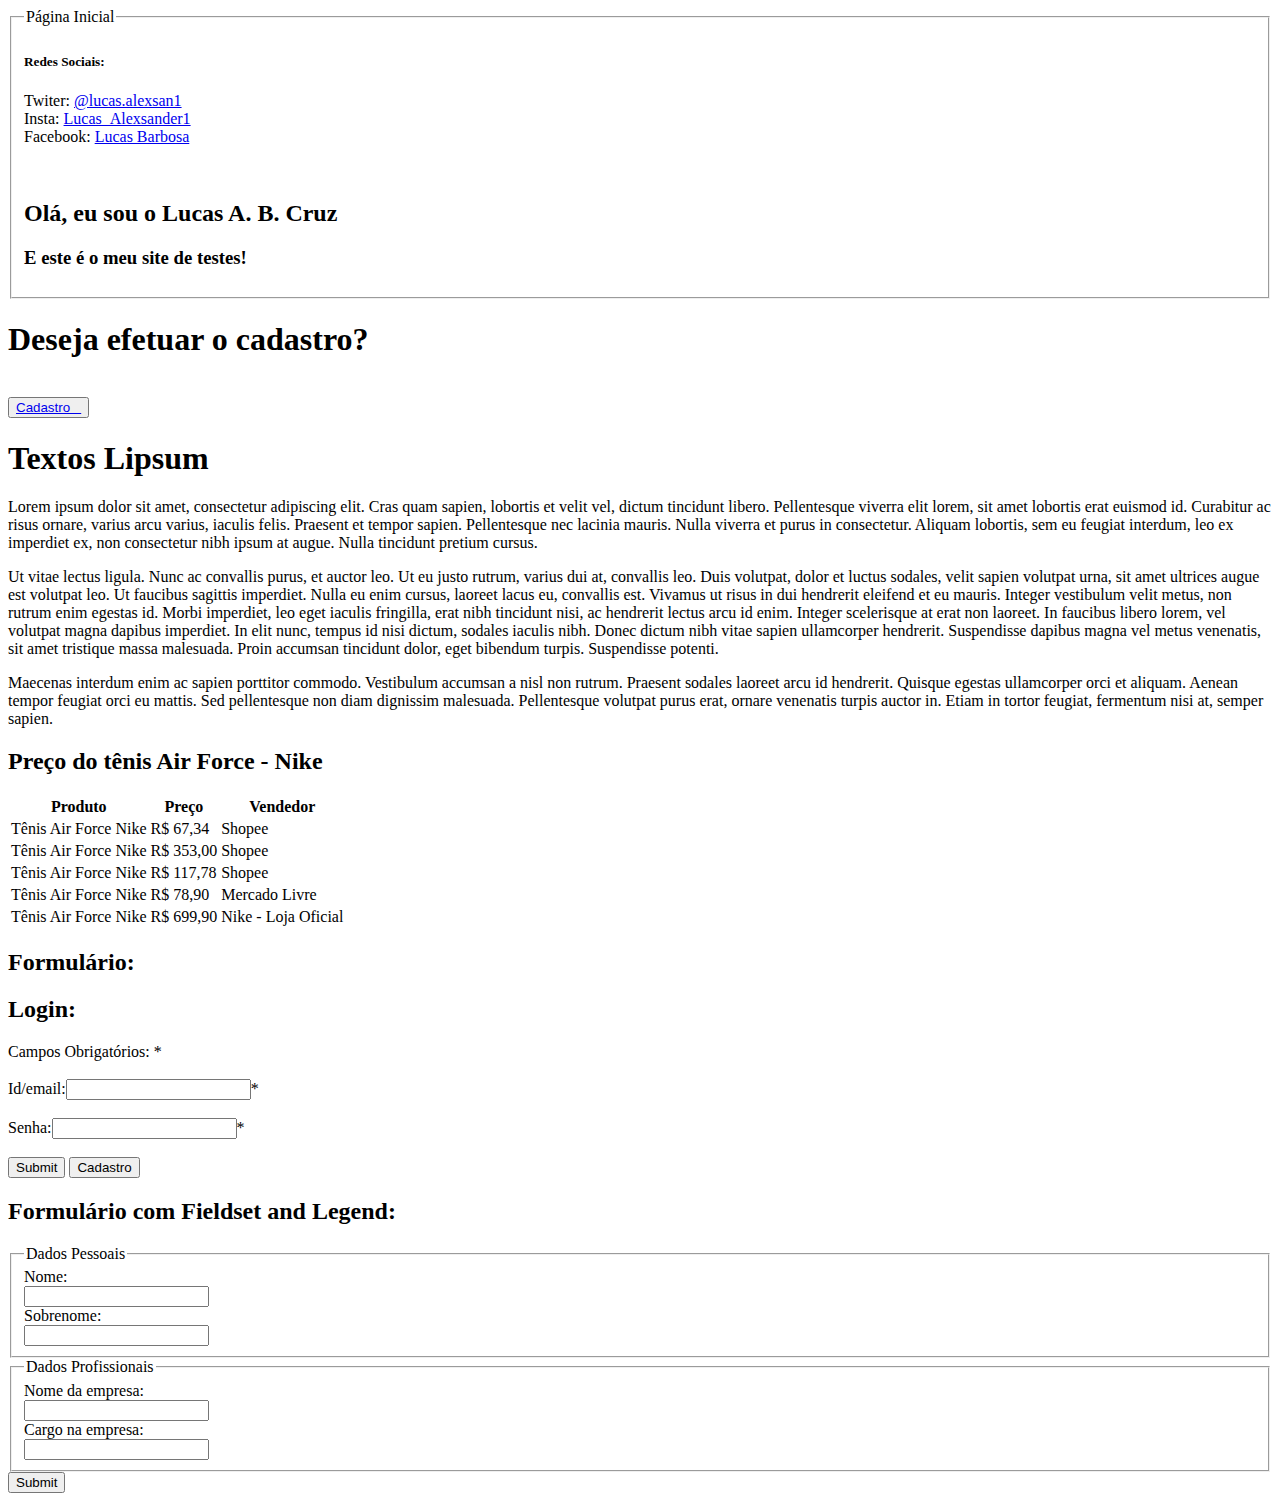
==== pages/index.html @ a2cf8f02 "New" ====
<!DOCTYPE html>
<html lang="en">
<head>
    <meta charset="UTF-8">
    <meta http-equiv="X-UA-Compatible" content="IE=edge">
    <meta name="viewport" content="width=device-width, initial-scale=1.0">
    <link rel="stylesheet" href="../assets/css/style.css">
    <title>Página Inicial </title>
</head>
<body>
    <header>
        <div class="header-area">
                <div class="header-avatar">
                    <fieldset>
                        <legend>Página Inicial</legend>
                        <div class="avatar-info-area">
                            <div class="avatar-info">
                                <h5>Redes Sociais:</h5>
                                <p>Twiter: <a href="https://twitter.com/LucasAlexsan1" target="_blank">@lucas.alexsan1</a><br>
                                Insta: <a href="https://www.instagram.com/lucas_alexsander1/" target="_blank">Lucas_Alexsander1</a> <br>
                                Facebook: <a href="https://www.facebook.com/lukas.barbosa.655">Lucas Barbosa</a></p>
                            </div>
                            <div class="avatar-image">
                                <img src="../assets/image/Avatar.png" alt="">
                            </div>
                        </div>
                        <h2>Olá, eu sou o Lucas A. B. Cruz</h2>
                        <h3>E este é o meu site de testes!</h3>
                    </fieldset>
                </div>
        </div>
    </header>

    <section class="page-cadastro-area">
        <div class="page-cadastro">
            <div class="cadastro-info">
                <h1>Deseja efetuar o cadastro?</h1>
                <div class="cadastro-image">
                        <img src="../assets/image/logo.png" alt="">
                </div>                
                <button><a href="page2.html">Cadastro&nbsp;&nbsp;&nbsp;</a></button>
            </div>
        </div>
    </section>

    <!-- TEXTO LIPSUM-->
    <section>
        <div class="formatacao">
            <div class="texto">
                <h1>Textos Lipsum</h1>
                <p>Lorem ipsum dolor sit amet, consectetur adipiscing elit. Cras quam sapien, lobortis et velit vel, dictum tincidunt libero. Pellentesque viverra elit lorem, sit amet lobortis erat euismod id. Curabitur ac risus ornare, varius arcu varius, iaculis felis. Praesent et tempor sapien. Pellentesque nec lacinia mauris. Nulla viverra et purus in consectetur. Aliquam lobortis, sem eu feugiat interdum, leo ex imperdiet ex, non consectetur nibh ipsum at augue. Nulla tincidunt pretium cursus.</p>
                <p>Ut vitae lectus ligula. Nunc ac convallis purus, et auctor leo. Ut eu justo rutrum, varius dui at, convallis leo. Duis volutpat, dolor et luctus sodales, velit sapien volutpat urna, sit amet ultrices augue est volutpat leo. Ut faucibus sagittis imperdiet. Nulla eu enim cursus, laoreet lacus eu, convallis est. Vivamus ut risus in dui hendrerit eleifend et eu mauris. Integer vestibulum velit metus, non rutrum enim egestas id. Morbi imperdiet, leo eget iaculis fringilla, erat nibh tincidunt nisi, ac hendrerit lectus arcu id enim. Integer scelerisque at erat non laoreet. In faucibus libero lorem, vel volutpat magna dapibus imperdiet. In elit nunc, tempus id nisi dictum, sodales iaculis nibh. Donec dictum nibh vitae sapien ullamcorper hendrerit. Suspendisse dapibus magna vel metus venenatis, sit amet tristique massa malesuada. Proin accumsan tincidunt dolor, eget bibendum turpis. Suspendisse potenti.</p>
                <p>Maecenas interdum enim ac sapien porttitor commodo. Vestibulum accumsan a nisl non rutrum. Praesent sodales laoreet arcu id hendrerit. Quisque egestas ullamcorper orci et aliquam. Aenean tempor feugiat orci eu mattis. Sed pellentesque non diam dignissim malesuada. Pellentesque volutpat purus erat, ornare venenatis turpis auctor in. Etiam in tortor feugiat, fermentum nisi at, semper sapien.</p>
            </div>
        </div>
    </section>

    <!--DADOS DE SAPATOS-->
    <section class="tabela">
        <div class="subtitulo">
            <h2>Preço do tênis Air Force - Nike</h2>
        </div>
        <div class="tabela-area">
            <div class="tabela-dados">
                <table>
                    <thead>
                        <tr>
                            <th>Produto</th>
                            <th>Preço</th>
                            <th>Vendedor</th>
                        </tr>
                    </thead>
                    <tbody>
                        <tr>
                            <td>Tênis Air Force Nike</td>
                            <td>R$ 67,34</td>
                            <td>Shopee</td>
                        </tr>
                        <tr>
                            <td>Tênis Air Force Nike</td>
                            <td>R$ 353,00</td>
                            <td>Shopee</td>
                        </tr>                    <tr>
                            <td>Tênis Air Force Nike</td>
                            <td>R$ 117,78</td>
                            <td>Shopee</td>
                        </tr>
                        <tr>
                            <td>Tênis Air Force Nike</td>
                            <td>R$ 78,90</td>
                            <td>Mercado Livre</td>
                        </tr>
                        <tr>
                            <td>Tênis Air Force Nike</td>
                            <td>R$ 699,90</td>
                            <td>Nike - Loja Oficial</td>
                        </tr>
                    </tbody>
                </table>
            </div>
        </div>
    </section>

    <!--FORMULARIO-->
    <section class="formulario">
        <div class="subtitulo">
            <h2>Formulário:</h2>
        </div>
        <div class="formulario-area">
            <div class="area-login">
                <form action="">
                    <h2>Login:</h2>
                    <span>Campos Obrigatórios: *</span>
                    <br><br>                
                    Id/email:<input type="text" name="login" id="login"><span>*</span>
                    <br><br>                       
                    Senha:<input type="password" id="password" name="password"><span>*</span>
                    <br><br>
                    <div class="submit">
                        <input class="button" type="submit">
                        <a href="page2.html"><button class="button">Cadastro</button></a>
                    </div>                     
                </form>
               </div>
        </div>
    </section>

    <!--FIELSET AND LEGEND-->
    <section class="form-area">
        <h2 class="subtitulo">Formulário com Fieldset and Legend:</h2>
        <div class="form-layout">
            <form action="">
                <fieldset>
                    <legend>Dados Pessoais</legend>
                    <label>
                        Nome: <br>
                        <input type="text" name="name" id="name" required minlength="2">
                    </label><br>
                    <label>
                        Sobrenome: <br>
                        <input type="text" name="lastname" id="lastname" required minlength="2">
                    </label>
                </fieldset>
                <fieldset>
                    <legend>Dados Profissionais</legend>
                    <label>
                        Nome da empresa: <br>
                        <input type="text" name="companyname" id="companyname">
                    </label><br>
                    <label>
                        Cargo na empresa: <br>
                        <input type="text" name="companyjobtitle" id="companyjobtitle">
                    </label>
                </fieldset>
                <input type="submit" name="" id="">
            </form>
        </div>
    </section>
</body>
</html>
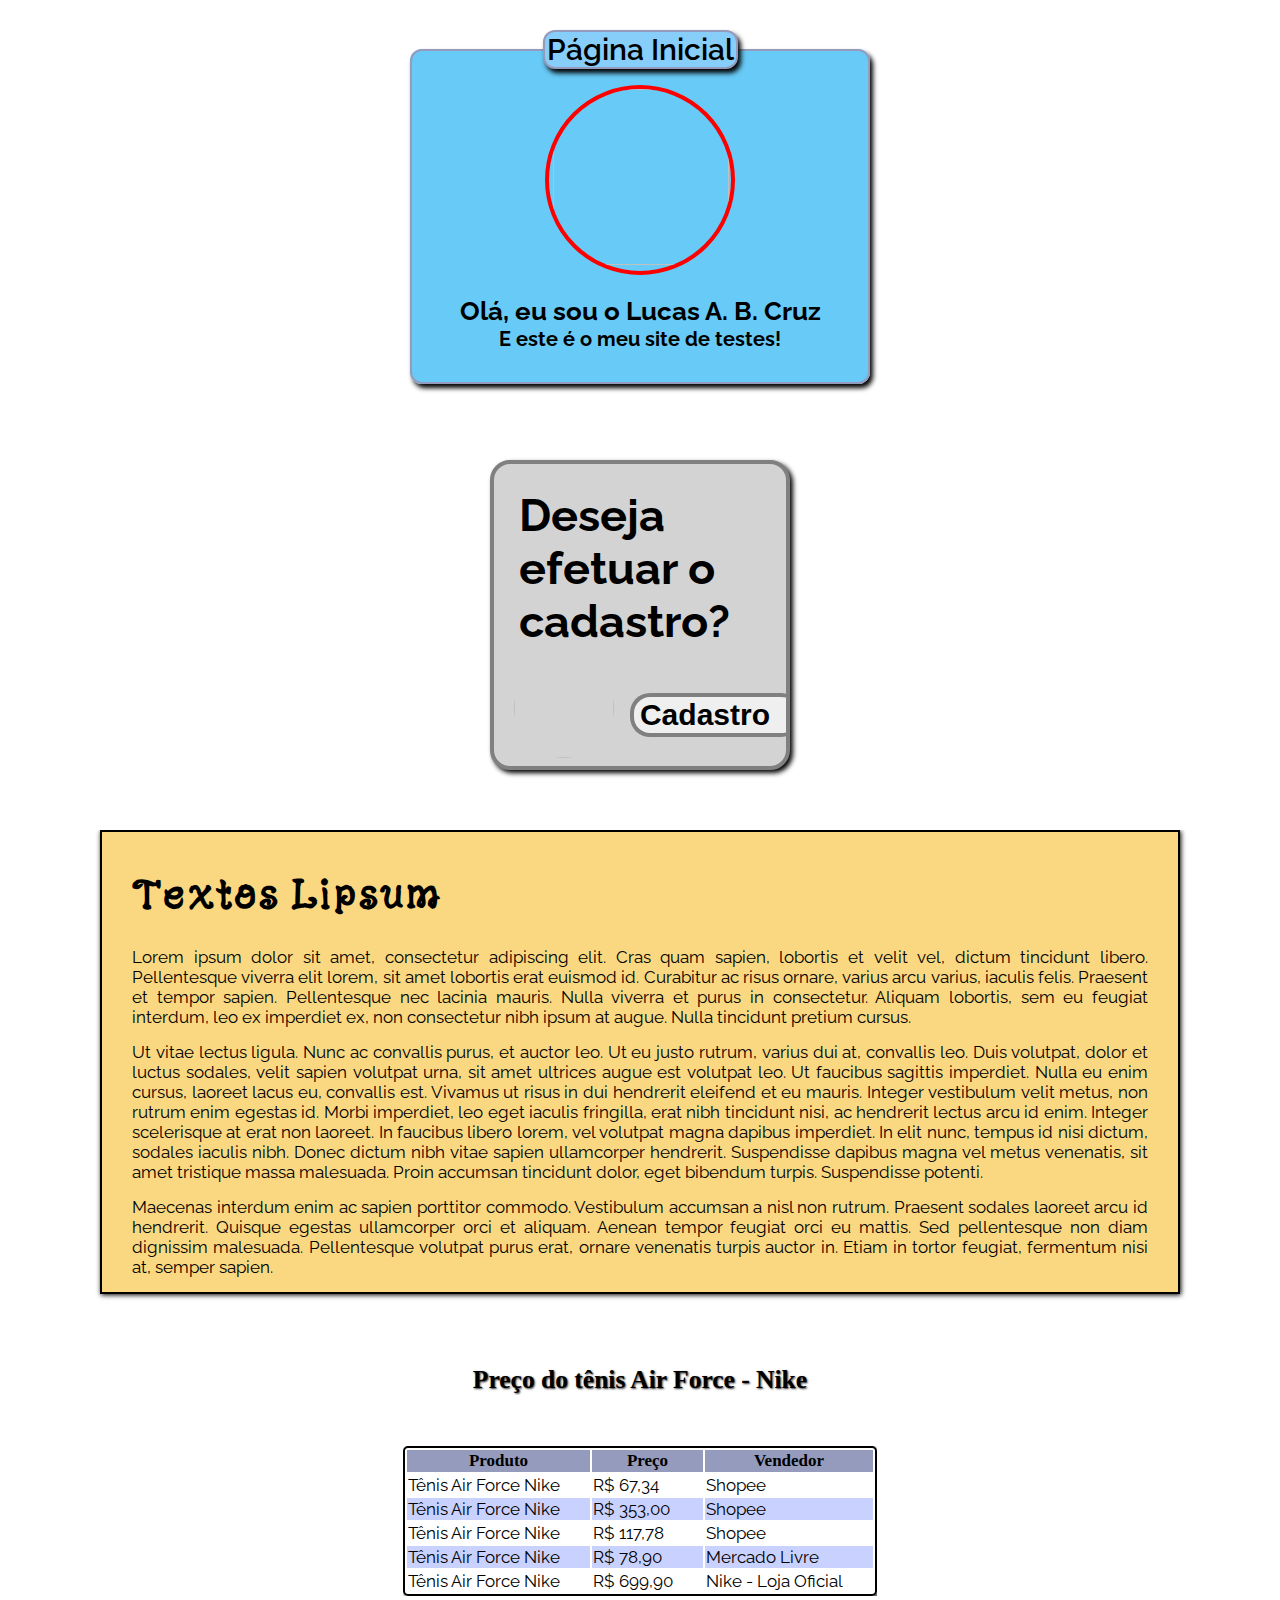
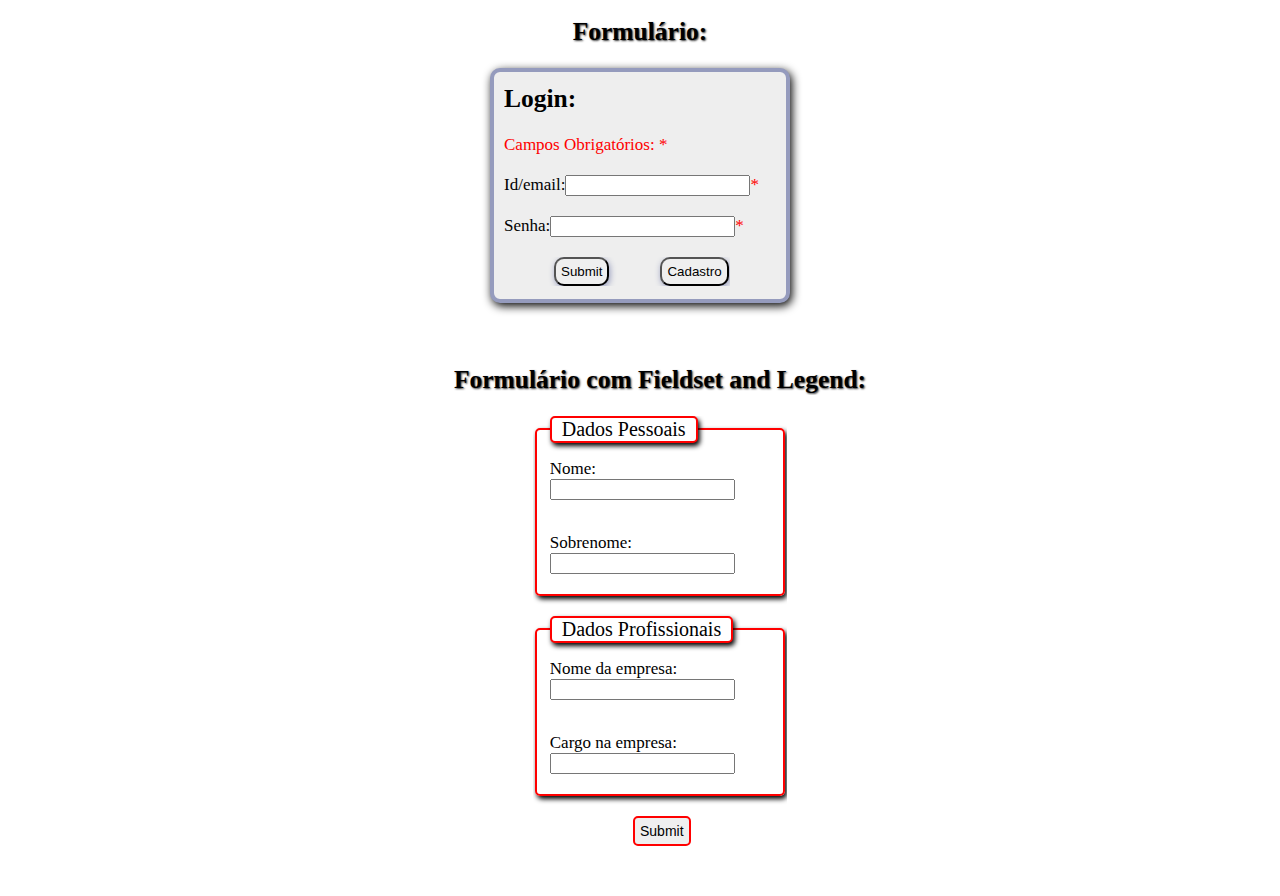
==== commit f9b9949d: "New" ====
--- a/pages/index.html
+++ b/pages/index.html
@@ -36,7 +36,7 @@
             <div class="cadastro-info">
                 <h1>Deseja efetuar o cadastro?</h1>
                 <div class="cadastro-image">
-                        <img src="../assets/image/logo.png" alt="">
+                        <a href="https://github.com/LucasAlexsander" target="_blank"><img src="../assets/image/logo.png" alt=""></a>
                 </div>                
                 <button><a href="page2.html">Cadastro&nbsp;&nbsp;&nbsp;</a></button>
             </div>
--- a/assets/css/style.css
+++ b/assets/css/style.css
@@ -0,0 +1,337 @@
+@import url('https://fonts.googleapis.com/css2?family=Raleway:wght@400;600;800&family=Yuji+Mai&display=swap');
+* {
+    box-sizing: border-box;
+    overflow-x: hidden;
+}
+body {
+    font-size: 17px;
+    margin: 0;
+    padding: 0;    
+    font-family: 'Raleway' sans-serif;
+}
+
+
+/*COMEÇO DA PÁGINA*/
+.header-area {
+    width: 600px;
+    height: 500px;
+    margin: auto;
+}
+
+.header-avatar {
+    display: flex;
+    flex-direction: column;
+    margin: auto;
+    width: 500px;
+    padding-top: 10px;
+}
+
+.header-avatar legend,
+.header-avatar fieldset {    
+    border: 2px solid #959BBD;
+    background-color: #68caf6;    
+    box-shadow: 3px 4px 5px black;
+    border-radius: 12px;
+}
+.header-avatar fieldset {
+    margin: 20px;
+    display: flex;
+    flex-direction: column;    
+}
+.header-avatar legend {
+    margin: auto;
+    padding: -30px 0px;   
+    align-items: center;
+    justify-content: center;
+    background-color: lightskyblue;    
+    font-size: 30px;
+    font-family: 'Raleway', sans-serif;
+    font-weight: 600;
+    margin-bottom: 10px;
+}
+
+
+.avatar-info-area {
+    width: 190px;
+    height: 190px;
+    border: 4px solid red;
+    border-radius: 100px;
+    display: flex;
+    margin: auto;
+    justify-content: center;
+}
+.avatar-info {
+    flex-direction: column;
+    position: absolute;   
+    background: rgba(0, 0, 0, 0.7);
+    border-radius: 100px;
+    justify-content: center;
+    margin-left: 1px;
+    width: 182px;
+    height: 182px;
+    color: white;
+    opacity: 0;
+    cursor: pointer;
+}
+.avatar-info h5 {
+    margin-left: 5px;
+    text-align: center;
+    justify-content: center;
+    font-size: 19px;
+    margin-top: 40px;
+    font-family: 'Raleway', sans-serif;
+}
+.avatar-info p {
+    margin-top: -25px;    
+    text-align: center;
+    margin-left: -2px;
+    font-size: 14px;
+    color: white;    
+    font-family: 'Raleway', sans-serif;
+    line-height: 20px;
+}
+.avatar-image img{
+    width: 176px;
+    height: 176px;
+    margin-left: 1px;
+}
+.avatar-info-area:hover .avatar-info{
+    opacity: 1;
+}
+.header-avatar h3 {
+    margin-top: -20px;
+}
+.header-avatar h2, h3 {
+    text-align: center;
+    font-family: 'Raleway', sans-serif;
+}
+.header-area .avatar-info a {
+    color: white;
+}
+
+
+/*PÁGINA DE CADASTRO*/
+.page-cadastro-area {
+    display: flex;
+    flex-direction: column;
+    width: 300px;
+    height: 310px;
+    background-color: lightgrey;
+    border: 4px solid grey;
+    border-radius: 20px;
+    margin: auto;
+    margin-bottom: 60px;
+    margin-top: -40px;
+    box-shadow: 3px 3px 5px black;
+}
+
+.cadastro-image img {
+    margin-left: 20px ;
+    margin-top: -30px;
+}
+
+.page-cadastro h1 {
+    font-family: 'Raleway', sans-serif;
+    font-size: 45px;
+    justify-content: center;
+    margin: 25px;
+    margin-bottom: 0;
+}
+.cadastro-image {
+    display: flex;
+    flex-direction: column;
+    width: auto;
+    height: auto;
+    margin-top: 10px;
+    padding-top: 20px;
+}
+.cadastro-image img {
+    width: 100px;
+    height: 100px;
+    margin-top: -20px;
+    float: left;
+    border-radius: 50px;
+}
+
+.cadastro-info button {
+    font-family: 'Relaway', sans-serif;
+    font-weight: 600;
+    font-size: 30px;
+    border: 4px solid grey;
+    border-right: none;
+    border-radius: 20px;
+    margin-top: -65px;
+    margin-right: -15px;
+    float: right;
+}
+
+.page-cadastro-area .page-cadastro a {
+    text-decoration: none;
+    color: black;
+}
+
+
+
+
+
+
+
+
+
+
+
+
+
+
+
+
+/*TEXTO LIPSUM*/
+
+.formatacao {
+    display: flex;
+    flex-direction: column;  
+    background-color: #FAD881;
+    border: 2px solid #000;
+    box-shadow: 1px 1px 5px black;
+    margin: 0px 100px;
+    margin-bottom: 10px;
+}
+
+.texto {
+    margin: 0px 30px;
+}
+
+h1 {
+    font-family: 'Yuji Mai', serif;
+    font-size: 40px;    
+    margin-top: 30px;
+}
+
+p {
+    font-family: 'Raleway', sans-serif;
+    font-size: 17px;
+    text-align: justify;
+    margin-top: 3px;
+    margin-bottom: 15px;
+    color: black;
+}
+
+.subtitulo {
+    text-align: center;
+    font-family: 'Yuji Mai' serif;
+    text-shadow: 1px 1px 2px #333;
+}
+
+
+/*TABELA*/
+.tabela {
+    margin-top: 40px;
+}
+.tabela-area {
+    display: flex;
+    margin-top: 30px;
+    justify-content: center; /*Alinhas horizontalmente*/
+}
+.tabela-area td {
+    padding-right: 30px;
+}
+
+td {
+    font-family: 'Raleway', sans-serif;
+}
+table {
+    border: 2px solid #000;
+    border-radius: 5px;
+    box-shadow: 2px 3px 5px #333;
+}
+thead th{
+    background-color: #959BBD;
+}
+tbody tr:nth-child(even) {
+    background-color: #C9D1FF;
+}
+
+
+/*FORMULARIO*/
+.formulario {
+    display: grid;
+    justify-content: center;
+}
+
+.formulario-area {
+    width: 300px;
+    height: 235px;
+    background-color: #eee;
+    border: 1px solid #999;
+    box-shadow: 2px 3px 10px black;
+    margin-bottom: 40px;    
+    border: 4px solid #959BBD;
+    border-radius: 10px;
+}
+
+.area-login {
+    grid-template-columns: repeat(2, 1fr);
+    margin: 10px;
+    margin-top: -10px;
+}
+
+.area-login form .submit {
+    display: flex;
+}
+.area-login form .button {
+    margin-left: 50px;
+    margin-right: 1px;
+    justify-content: center;
+    cursor: pointer;
+    padding: 5px;
+    border-radius: 10px;
+    box-shadow: 1px 2px 6px #959BBD;
+}
+
+.area-login span {
+    color: red;
+}
+
+
+
+/*FIELDSET AND LEGEND*/
+.form-area {
+    margin-left: 40px;
+}
+.form-layout {
+    display: flex;
+    flex-wrap: wrap;
+    justify-content: center;
+}
+.form-area fieldset {
+    border: 2px solid red;
+    width: 250px;
+    height:180px;
+    margin-bottom: 20px;
+    border-radius: 5px;
+}
+.form-area legend {
+    border: 2px solid red;
+    border-radius: 5px;
+    padding: 0px 10px;
+    font-size: 20px;
+    background-color: white;
+}
+.form-area legend, fieldset {
+    box-shadow: 2px 3px 5px black;
+}
+.form-area fieldset label {
+    display: block;
+    margin-bottom: 3px;
+    margin-top: 10px;
+}
+.form-area input[type=submit] {
+    padding: 5px;
+    font-size: 14px;
+    border: 2px solid red;
+    border-radius: 5px;
+    margin-left: 100px;
+    margin-bottom: 50px;
+}
+
+
